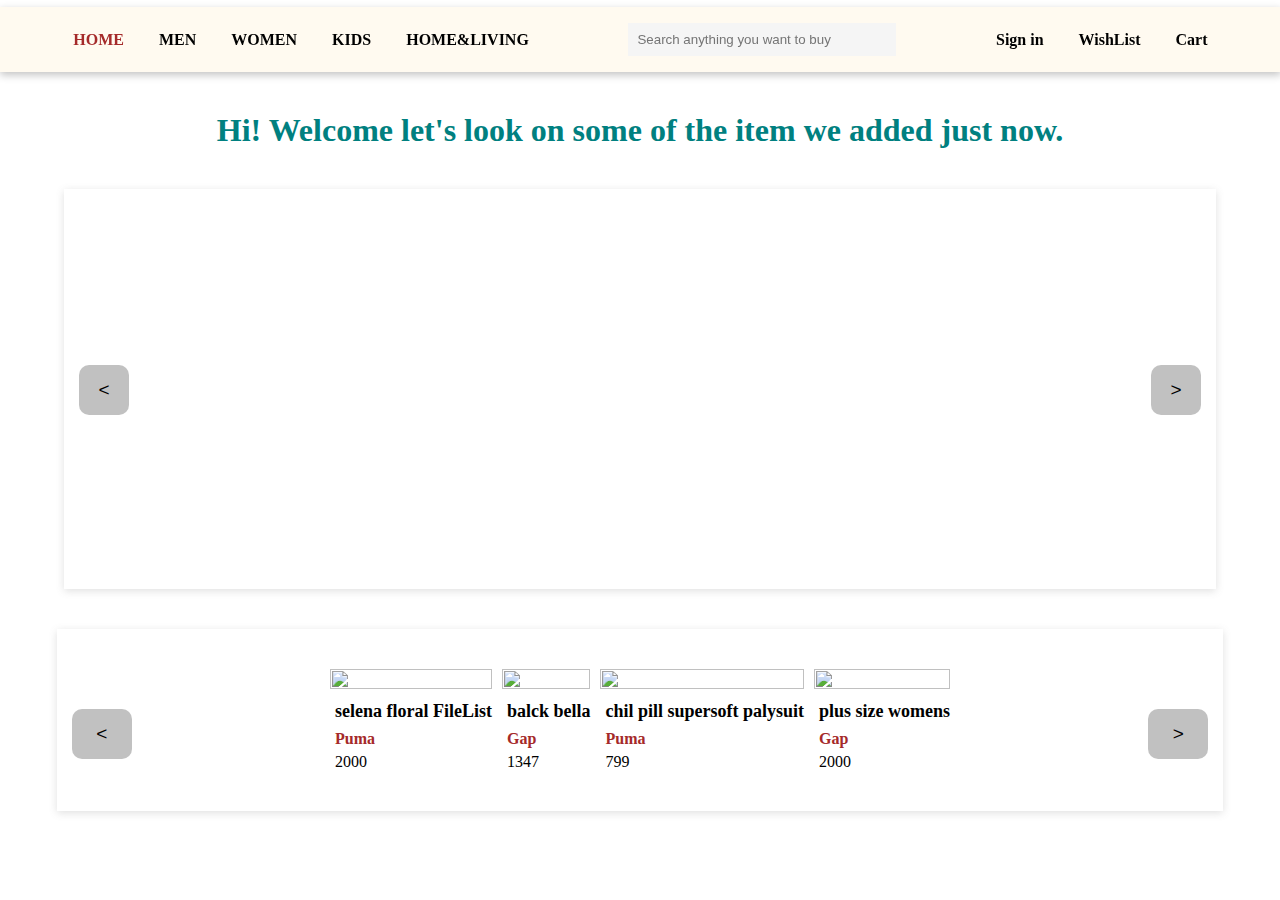
==== index.html @ 69c697e4 "Added first e commerce site to deploy" ====
<!-- @format -->

<!DOCTYPE html>
<!--[if lt IE 7]>      <html class="no-js lt-ie9 lt-ie8 lt-ie7"> <![endif]-->
<!--[if IE 7]>         <html class="no-js lt-ie9 lt-ie8"> <![endif]-->
<!--[if IE 8]>         <html class="no-js lt-ie9"> <![endif]-->
<!--[if gt IE 8]>      <html class="no-js"> <!--<![endif]-->
<html>
	<head>
		<meta charset="utf-8" />
		<meta http-equiv="X-UA-Compatible" content="IE=edge" />
		<title>Home Page</title>
		<meta name="description" content="" />
		<meta name="viewport" content="width=device-width, initial-scale=1" />
		<link rel="stylesheet" href="index.css" />
		<link rel="stylesheet" href="navbar.css" />
	</head>
	<body>
		<!-- //Navbar Starts here...-->
		<div id="navbar">
			<div>
				<a href="index.html"><h4>HOME</h4></a>
				<a href="men's/men's.html"><h4>MEN</h4></a>
				<a href=""><h4>WOMEN</h4></a>
				<a href=""><h4>KIDS</h4></a>
				<a href=""><h4>HOME&LIVING</h4></a>
			</div>
			<input
				type="text"
				id="searchbar"
				placeholder="Search anything you want to buy"
			/>
			<div id="navProfileDiv">
				<a href="signIn/signIn.html" id="signInTag"><h4>Sign in</h4></a>
				<a href=""><h4>WishList</h4></a>
				<a href="cart/cart.html"><h4>Cart</h4></a>
			</div>
		</div>
		<!-- navbar ends here..... -->

		<h1>Hi! Welcome let's look on some of the item we added just now.</h1>
		<div id="firstCruiser">
			<div>
				<img
					id="image1"
					src="https://content.shop4reebok.com/static/Product-EX4296/reebok_EX4296_1.jpg.plp"
					alt=""
				/>
				<img
					id="image2"
					src="https://content.shop4reebok.com/static/Product-EX3921/reebok_EX3921_1.jpg.plp"
					alt=""
				/>
				<img
					id="image3"
					src="https://content.shop4reebok.com/static/Product-EX4160/reebok_EX4160_1.jpg.plp"
					alt=""
				/>
				<img
					id="image4"
					src="https://content.shop4reebok.com/static/Product-FV8798/MEN_SWIM_SLIPPERS_FV8798_1.jpg.plp"
					alt=""
				/>
			</div>
			<button id="leftBtn"><</button>
			<button id="rightBtn">></button>
		</div>

		<div id="secondCruiser">
			<div>
				<div>
					<img
						id="sCruiserimg1"
						src="https://adn-static1.nykaa.com/nykdesignstudio-images/tr:w-550,/pub/media/catalog/product/t/w/twentydressesmix_dr0935_1_984da863.jpg?rnd=20200526195200"
						alt=""
					/>
					<h5 id="name1">selena floral FileList</h5>
					<p id="brand1">Puma</p>
					<p id="price1">2000</p>
				</div>

				<div>
					<img
						id="sCruiserimg2"
						src="https://adn-static1.nykaa.com/nykdesignstudio-images/tr:w-550,/pub/media/catalog/product/1/4/146117301_1_7fcd0574.jpg?rnd=20200526195200"
						alt=""
					/>
					<h5 id="name2">balck bella</h5>
					<p id="brand2">Gap</p>
					<p id="price2">1347</p>
				</div>

				<div>
					<img
						id="sCruiserimg3"
						src="https://adn-static1.nykaa.com/nykdesignstudio-images/tr:w-550,/pub/media/catalog/product/a/c/achwsivc466_1_a6c9da54.jpg?rnd=20200526195200"
						alt=""
					/>
					<h5 id="name3">chil pill supersoft palysuit</h5>
					<p id="brand3">Puma</p>
					<p id="price3">799</p>
				</div>

				<div>
					<img
						id="sCruiserimg4"
						src="https://adn-static1.nykaa.com/nykdesignstudio-images/tr:w-550,/pub/media/catalog/product/i/n/ind158-pnk_1_3dc181e4.jpg?rnd=20200526195200"
						alt=""
					/>
					<h5 id="name4">plus size womens</h5>
					<p id="brand4">Gap</p>
					<p id="price4">2000</p>
				</div>
			</div>
			<button id="scleftBtn"><</button>
			<button id="scrightBtn">></button>
		</div>
	</body>
</html>

<script src="index.js" async defer></script>
---- index.css ----
/** @format */

#firstCruiser {
	margin: auto;
	width: 90%;
	height: 400px;
	margin-top: 40px;
	display: flex;
	justify-content: space-around;
	align-items: center;
	box-shadow: rgba(99, 99, 99, 0.2) 0px 2px 8px 0px;
	position: relative;
}
#firstCruiser div {
	display: flex;
	gap: 15px;
}
#firstCruiser img {
	/* border:2px solid red; */
	height: 65%;
}
#firstCruiser button {
	position: absolute;
	top: 44%;
	width: 50px;
	height: 50px;
	background-color: rgba(100, 100, 100, 0.4);
	border: none;
	font-size: 19px;
	border-radius: 10px;
}
#leftBtn {
	left: 15px;
}
#rightBtn {
	right: 15px;
}

#secondCruiser {
    display: flex;
	margin: auto;
	width: 88%;
	height: auto;
    padding: 40px 20px;
	margin-top: 40px;
	box-shadow: rgba(99, 99, 99, 0.2) 0px 2px 8px 0px;
    justify-content: space-around;
	align-items: center;
    position:relative;
}
#secondCruiser>div{
    margin: auto;
    display: flex;
	gap: 10px;
    align-items: center;
    justify-content: space-around;
}
#secondCruiser>div>div{
}
#secondCruiser>div>div>img{
    height: 75%;
    width: 100%;
}
#secondCruiser button {
	position: absolute;
	top: 44%;
	width: 60px;
	height: 50px;
	background-color: rgba(100, 100, 100, 0.4);
	border: none;
	font-size: 19px;
	border-radius: 10px;
}
#scleftBtn {
	left: 15px;
}
#scrightBtn {
	right: 15px;
}
#secondCruiser>div>div>h5{
    font-size: 18px;
margin-left: 5px;
margin-top: 8px;
margin-bottom: 8px;
}
#secondCruiser>div>div>h5+p{
margin-left: 5px;
    color: brown;
    font-weight: bold;
    margin-bottom: 5px;
}
#secondCruiser>div>div>p+p{
    margin-left: 5px;
}
---- navbar.css ----
*{
    padding: 0px;
    margin:0px;
}
#navbar{
    display: flex;
    gap: 5px;
    width: 96%;
    height:55px;
    /* border: 2px solid red; */
    align-items: center;
    justify-content: space-around;
    padding: 5px 26px;
    box-shadow: rgba(0, 0, 0, 0.24) 0px 3px 8px;
    background-color:floralwhite;
    position:sticky;
    top:0px;
    margin-top: 7px;
    z-index: 1000000;
    margin-bottom: 8px;
}
#navbar>div{
    display: flex;
    gap: 35px;
    /* border: 2px solid red; */
}
#navbar>div:first-child> a:first-child{
    color:brown;
    font-family:'Times New Roman', Times, serif;
}
#navbar input{
    width:250px;
    padding: 9px;
}
#navbar a{
    text-decoration: none;
    color:black;
    font-weight: bold;
}
#navbar input{
    border:none;
    background-color: whitesmoke;
}
#navbar+h1{
    text-align:center;
    margin-top: 40px;
    color: teal;
}
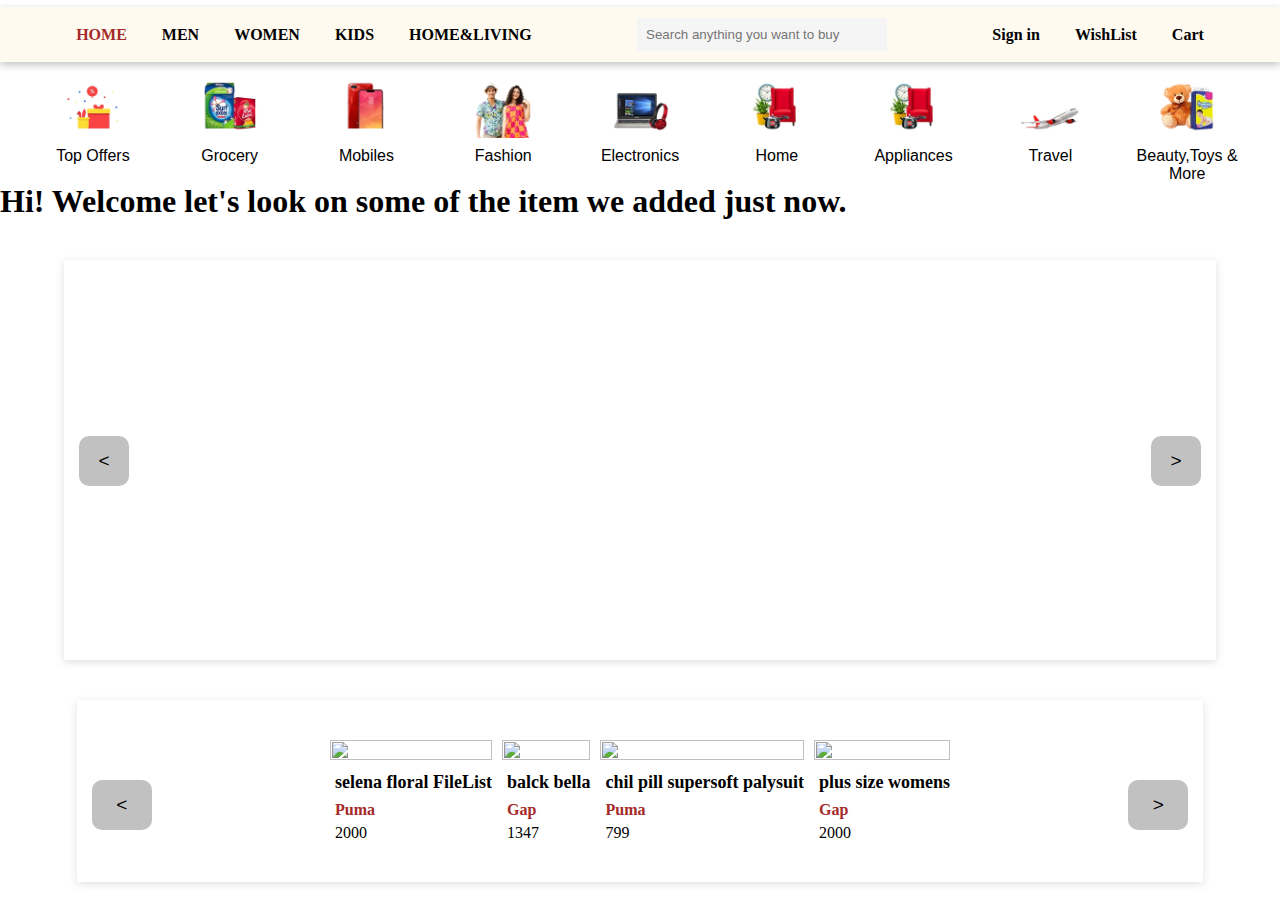
==== commit 4600c30e: "added navbar of categories of items" ====
--- a/index.html
+++ b/index.html
@@ -1,17 +1,15 @@
 <!-- @format -->
 
 <!DOCTYPE html>
-<!--[if lt IE 7]>      <html class="no-js lt-ie9 lt-ie8 lt-ie7"> <![endif]-->
-<!--[if IE 7]>         <html class="no-js lt-ie9 lt-ie8"> <![endif]-->
-<!--[if IE 8]>         <html class="no-js lt-ie9"> <![endif]-->
-<!--[if gt IE 8]>      <html class="no-js"> <!--<![endif]-->
+
 <html>
 	<head>
 		<meta charset="utf-8" />
 		<meta http-equiv="X-UA-Compatible" content="IE=edge" />
-		<title>Home Page</title>
+		<title>Online Shoping Site for Mobile</title>
 		<meta name="description" content="" />
 		<meta name="viewport" content="width=device-width, initial-scale=1" />
+		<link rel="shortcut icon" href="./images_of_Navbar-2/flipkart favikon 2.jpg" type="image/x-icon">
 		<link rel="stylesheet" href="index.css" />
 		<link rel="stylesheet" href="navbar.css" />
 	</head>
@@ -38,6 +36,87 @@
 		</div>
 		<!-- navbar ends here..... -->
 
+		<div id="nav2">
+			<div>
+				<img src="./images_of_Navbar-2/first.webp" alt="">
+				<p>Top Offers</p>
+			</div>
+			<div>
+				<img src="./images_of_Navbar-2/sec.webp" alt="">
+				<p>Grocery</p>
+			</div>
+			<div>
+				<img src="./images_of_Navbar-2/third-mob.webp" alt="">
+				<p>Mobiles</p>
+			</div>
+			<div id="fashion">
+				<img src="./images_of_Navbar-2/couple.webp" alt="">
+				<p>Fashion</span></p>
+				<div class="fashion">
+					<button class="btn btn1">Men's Top Wear <span>></span></button> 
+
+					<div class="btnpop1">
+						<p id="text">MORE IN MEN'S TOP WEAR</p>
+						<button class="secpop">All</button>
+						<button class="secpop">Men's T-Shirts</button>
+						<button class="secpop">Men's Casual Shirts</button>
+						<button class="secpop">Men's Formal Shirts</button>
+						<button class="secpop">Men's Kurtas</button>
+						<button class="secpop">Men's Ethnic Sets</button>
+						<button class="secpop">Men's Blazers</button>
+						<button class="secpop">Men's Raincoat</button>
+						<button class="secpop">Men's Wincheaters</button>
+						<button class="secpop">Men's Suit</button>
+					</div>
+
+					<button class="btn btn2" >Men's Bottom Wear <span>></span></button>
+					<div class="btnpop2">
+						<p id="text">MORE IN MEN'S BOTTOM WEAR</p>
+						<button class="secpop">All</button>
+						<button class="secpop">Men's Jeans</button>
+						<button class="secpop">Men's Trousers</button>
+						<button class="secpop">Men's Trackpants</button>
+						<button class="secpop">Men's Shorts</button>
+						<button class="secpop">Men's Cargo</button>
+						<button class="secpop">Men's Threeforths</button>
+						<button class="secpop">Men's Pyjama & Loungerpants</button>
+						<button class="secpop">Men's Dhoti</button>
+						<button class="secpop">Men's Ethnic Pyjama</button>
+					</div>
+					<button class="btn">Women Ethnic <span>></span></button>
+					<button class="btn">Women Western <span>></span></button>
+					<button class="btn">Men Footwear <span>></span></button>
+					<button class="btn">Women Footwear <span>></span></button>
+					<button class="btn">Watches and Accessories <span>></span></button>
+					<button class="btn">Begs,Suitcases & Luggages <span>></span></button>
+					<button class="btn">Kids <span>></span></button>
+					<button class="btn">Essentials <span>></span></button>
+					<button class="btn">Winter <span>></span></button>
+				</div>
+			</div>
+			<div>
+				<img src="./images_of_Navbar-2/elect.webp" alt="">
+				<p>Electronics</p>
+			</div>
+			<div>
+				<img src="./images_of_Navbar-2/home.webp" alt="">
+				<p>Home</p>
+			</div>
+			<div>
+				<img src="./images_of_Navbar-2/home.webp" alt="">
+				<p>Appliances</p>
+			</div>
+			<div>
+				<img src="./images_of_Navbar-2/travel.webp" alt="">
+				<p>Travel</p>
+			</div>
+			<div>
+				<img src="./images_of_Navbar-2/beauty.webp" alt="">
+				<p>Beauty,Toys & More</p>
+			</div>
+		</div>
+
+
 		<h1>Hi! Welcome let's look on some of the item we added just now.</h1>
 		<div id="firstCruiser">
 			<div>
--- a/navbar.css
+++ b/navbar.css
@@ -1,48 +1,146 @@
-*{
-    padding: 0px;
-    margin:0px;
+/** @format */
+
+* {
+	padding: 0px;
+	margin: 0px;
+    box-sizing: border-box;
 }
-#navbar{
+#navbar {
+	display: flex;
+	gap: 5px;
+	width: 100%;
+	height: 55px;
+	/* border: 2px solid red; */
+	align-items: center;
+	justify-content: space-around;
+	padding: 5px 26px;
+	box-shadow: rgba(0, 0, 0, 0.24) 0px 3px 8px;
+	background-color: floralwhite;
+	position: sticky;
+	top: 0px;
+	margin-top: 7px;
+	z-index: 1000000;
+	margin-bottom: 15px;
+}
+#navbar > div {
+	display: flex;
+	gap: 35px;
+	/* border: 2px solid red; */
+}
+#navbar > div:first-child > a:first-child {
+	color: brown;
+	font-family: "Times New Roman", Times, serif;
+}
+#navbar input {
+	width: 250px;
+	padding: 9px;
+}
+#navbar a {
+	text-decoration: none;
+	color: black;
+	font-weight: bold;
+}
+#navbar input {
+	border: none;
+	background-color: whitesmoke;
+}
+#navbar + h1 {
+	text-align: center;
+	margin-top: 40px;
+	color: teal;
+}
+#nav2 {
+	display: flex;
+	margin-bottom: 40px;
+	width: 95%;
+    margin:auto;
+    justify-content: space-between;
+    text-align: center;
+    gap:15px;
+    font-family: Roboto,Arial,sans-serif;
+    letter-spacing: 0;
+    position:relative;
+}
+#nav2>div{
+    width: 11%;
+}
+#nav2>div:hover{
+    color:blue;
+    cursor: pointer;
+}
+#nav2 img{
+    width:50%;
+    margin-bottom:5px
+}
+.fashion{
+    display: none;
+}
+.visible{
+    box-shadow: rgba(0, 0, 0, 0.24) 0px 3px 8px;
+    width:250px;
+    padding:13px;
     display: flex;
-    gap: 5px;
-    width: 96%;
-    height:55px;
-    /* border: 2px solid red; */
-    align-items: center;
-    justify-content: space-around;
-    padding: 5px 26px;
+    flex-direction: column;
+    align-items: flex-start;
+    position:absolute;
+    top:85%;
+    left: 20%;
+    z-index: 2;
+    background-color: white;
+}
+.btn{
+    width: 100%;
+    font-size: 14px;
+    font-weight: 400;
+    text-align: left;
+    border: none;
+    background-color: white;
+    font-family: Roboto,Arial,sans-serif;
+    padding: 13px 8px;
+    cursor: pointer;
+}
+.btn:hover{
+    color:blue;
+    background-color: rgba(240, 248, 255, 0.592);
+}
+.btn>span{
+    float: right;
+}
+.btnpop1{
+    display: none;
+}
+.secpop{
+    width: 100%;
+    font-size: 14px;
+    font-weight: 400;
+    text-align: left;
+    border: none;
+    background-color: white;
+    font-family: Roboto,Arial,sans-serif;
+    padding: 13px 8px;
+    cursor: pointer;
+}
+.secpop:hover{
+    color:blue;
+    background-color: rgba(240, 248, 255, 0.592);
+}
+.btnpop2{
+    display: none;
+} 
+#text{
+    font-size: 13px;
+    color: black;
+}
+.visible1{
     box-shadow: rgba(0, 0, 0, 0.24) 0px 3px 8px;
-    background-color:floralwhite;
-    position:sticky;
-    top:0px;
-    margin-top: 7px;
-    z-index: 1000000;
-    margin-bottom: 8px;
-}
-#navbar>div{
+    width:250px;
+    padding:13px;
     display: flex;
-    gap: 35px;
-    /* border: 2px solid red; */
-}
-#navbar>div:first-child> a:first-child{
-    color:brown;
-    font-family:'Times New Roman', Times, serif;
-}
-#navbar input{
-    width:250px;
-    padding: 9px;
-}
-#navbar a{
-    text-decoration: none;
-    color:black;
-    font-weight: bold;
-}
-#navbar input{
-    border:none;
-    background-color: whitesmoke;
-}
-#navbar+h1{
-    text-align:center;
-    margin-top: 40px;
-    color: teal;
+    flex-direction: column;
+    align-items: flex-start;
+    position:absolute;
+    top:0%;
+    left:100%;
+    z-index: 2;
+    background-color: white;
 }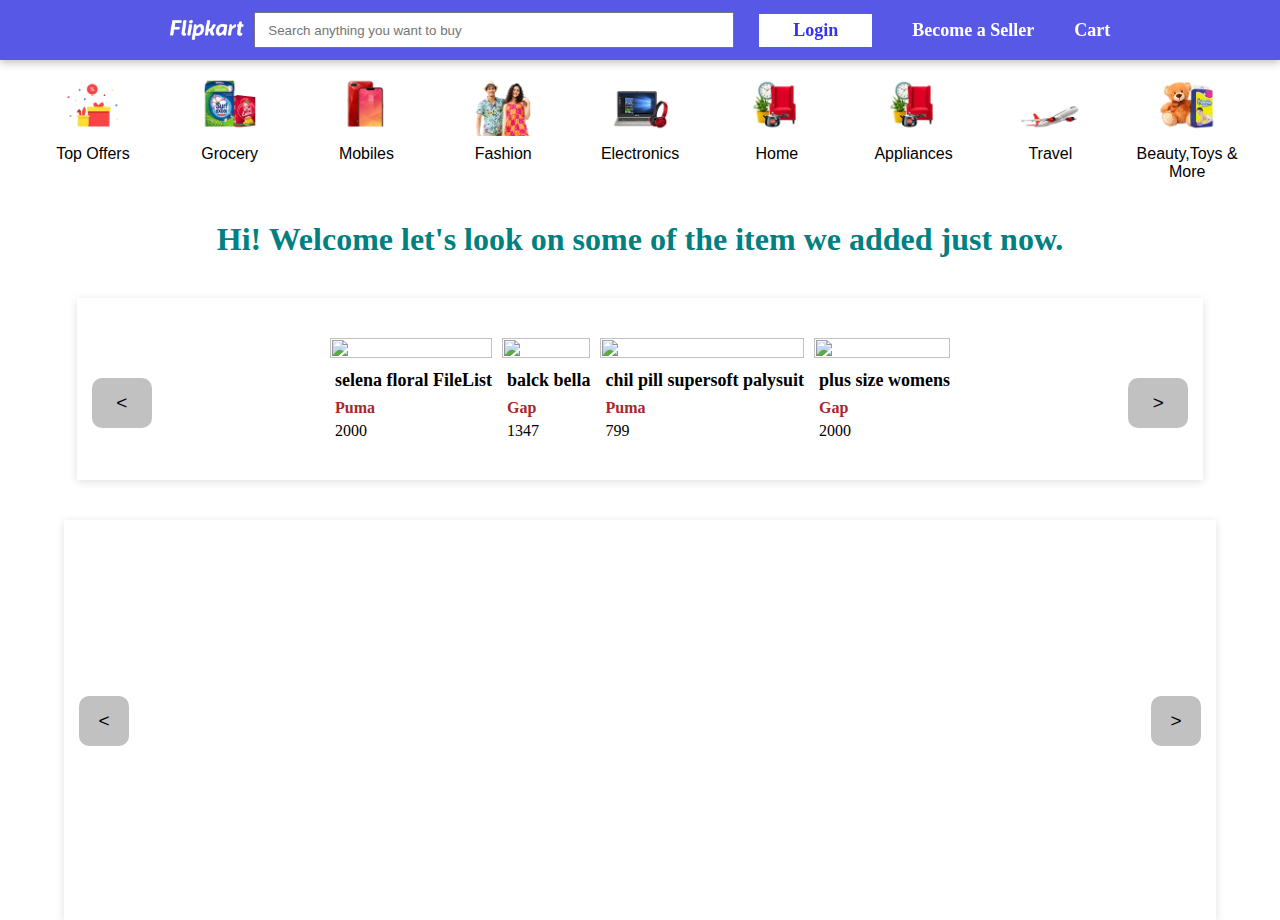
==== commit 69c0a9c9: "Changed navbar" ====
--- a/index.html
+++ b/index.html
@@ -17,25 +17,21 @@
 		<!-- //Navbar Starts here...-->
 		<div id="navbar">
 			<div>
-				<a href="index.html"><h4>HOME</h4></a>
-				<a href="men's/men's.html"><h4>MEN</h4></a>
-				<a href=""><h4>WOMEN</h4></a>
-				<a href=""><h4>KIDS</h4></a>
-				<a href=""><h4>HOME&LIVING</h4></a>
-			</div>
-			<input
-				type="text"
-				id="searchbar"
-				placeholder="Search anything you want to buy"
-			/>
+				<img src="./images_of_Navbar-2/flipkart-plus_8d85f4.png" alt="">
+				<input
+					type="text"
+					id="searchbar"
+					placeholder="Search anything you want to buy"
+				/>
+			</div>
 			<div id="navProfileDiv">
-				<a href="signIn/signIn.html" id="signInTag"><h4>Sign in</h4></a>
-				<a href=""><h4>WishList</h4></a>
+				<a href="signIn/signIn.html" id="signInTag">Login</a>
+				<a href="">Become a Seller</a>
 				<a href="cart/cart.html"><h4>Cart</h4></a>
 			</div>
 		</div>
 		<!-- navbar ends here..... -->
-
+		<!-- navbar-2 starts here -->
 		<div id="nav2">
 			<div>
 				<img src="./images_of_Navbar-2/first.webp" alt="">
@@ -83,9 +79,22 @@
 						<button class="secpop">Men's Dhoti</button>
 						<button class="secpop">Men's Ethnic Pyjama</button>
 					</div>
-					<button class="btn">Women Ethnic <span>></span></button>
-					<button class="btn">Women Western <span>></span></button>
-					<button class="btn">Men Footwear <span>></span></button>
+					<button class="btn btn3">Women Ethnic <span>></span></button>
+					<div class="btnpop3">
+						<p id="text">MORE IN MEN'S BOTTOM WEAR</p>
+						<button class="secpop">All</button>
+						<button class="secpop">Men's Caps</button>
+						<button class="secpop">Men's Glasses</button>
+						<button class="secpop">Men's Trackpants</button>
+						<button class="secpop">Men's Shorts</button>
+						<button class="secpop">Men's Cargo</button>
+						<button class="secpop">Men's Threeforths</button>
+						<button class="secpop">Men's Pyjama & Loungerpants</button>
+						<button class="secpop">Men's Dhoti</button>
+						<button class="secpop">Men's Ethnic Pyjama</button>
+					</div>
+					<button class="btn btn4">Women Western <span>></span></button>
+					<button class="btn btn3">Men Footwear <span>></span></button>
 					<button class="btn">Women Footwear <span>></span></button>
 					<button class="btn">Watches and Accessories <span>></span></button>
 					<button class="btn">Begs,Suitcases & Luggages <span>></span></button>
@@ -94,9 +103,12 @@
 					<button class="btn">Winter <span>></span></button>
 				</div>
 			</div>
-			<div>
+			<div id="electronicsSection" class="e">
 				<img src="./images_of_Navbar-2/elect.webp" alt="">
 				<p>Electronics</p>
+				<div id="electronicContainer">
+					<!-- append all things here -->
+				</div>
 			</div>
 			<div>
 				<img src="./images_of_Navbar-2/home.webp" alt="">
@@ -115,35 +127,8 @@
 				<p>Beauty,Toys & More</p>
 			</div>
 		</div>
-
-
+		<!-- navbar-2 endss here -->
 		<h1>Hi! Welcome let's look on some of the item we added just now.</h1>
-		<div id="firstCruiser">
-			<div>
-				<img
-					id="image1"
-					src="https://content.shop4reebok.com/static/Product-EX4296/reebok_EX4296_1.jpg.plp"
-					alt=""
-				/>
-				<img
-					id="image2"
-					src="https://content.shop4reebok.com/static/Product-EX3921/reebok_EX3921_1.jpg.plp"
-					alt=""
-				/>
-				<img
-					id="image3"
-					src="https://content.shop4reebok.com/static/Product-EX4160/reebok_EX4160_1.jpg.plp"
-					alt=""
-				/>
-				<img
-					id="image4"
-					src="https://content.shop4reebok.com/static/Product-FV8798/MEN_SWIM_SLIPPERS_FV8798_1.jpg.plp"
-					alt=""
-				/>
-			</div>
-			<button id="leftBtn"><</button>
-			<button id="rightBtn">></button>
-		</div>
 
 		<div id="secondCruiser">
 			<div>
@@ -194,6 +179,36 @@
 			<button id="scleftBtn"><</button>
 			<button id="scrightBtn">></button>
 		</div>
+
+
+		<div id="firstCruiser">
+			<div>
+				<img
+					id="image1"
+					src="https://content.shop4reebok.com/static/Product-EX4296/reebok_EX4296_1.jpg.plp"
+					alt=""
+				/>
+				<img
+					id="image2"
+					src="https://content.shop4reebok.com/static/Product-EX3921/reebok_EX3921_1.jpg.plp"
+					alt=""
+				/>
+				<img
+					id="image3"
+					src="https://content.shop4reebok.com/static/Product-EX4160/reebok_EX4160_1.jpg.plp"
+					alt=""
+				/>
+				<img
+					id="image4"
+					src="https://content.shop4reebok.com/static/Product-FV8798/MEN_SWIM_SLIPPERS_FV8798_1.jpg.plp"
+					alt=""
+				/>
+			</div>
+			<button id="leftBtn"><</button>
+			<button id="rightBtn">></button>
+		</div>
+
+		
 	</body>
 </html>
 
--- a/navbar.css
+++ b/navbar.css
@@ -7,44 +7,50 @@
 }
 #navbar {
 	display: flex;
-	gap: 5px;
+	gap: 25px;
 	width: 100%;
-	height: 55px;
-	/* border: 2px solid red; */
+	height: 60px;
 	align-items: center;
-	justify-content: space-around;
+	justify-content: center;
 	padding: 5px 26px;
 	box-shadow: rgba(0, 0, 0, 0.24) 0px 3px 8px;
-	background-color: floralwhite;
+	background-color: rgba(61, 61, 227, 0.862);
 	position: sticky;
 	top: 0px;
-	margin-top: 7px;
-	z-index: 1000000;
+	z-index: 1;
 	margin-bottom: 15px;
 }
 #navbar > div {
 	display: flex;
-	gap: 35px;
-	/* border: 2px solid red; */
+	gap: 10px;
+	align-items: center;
 }
-#navbar > div:first-child > a:first-child {
-	color: brown;
-	font-family: "Times New Roman", Times, serif;
+#navbar > div:last-child{
+    gap: 40px;
+}
+#navbar >div:first-child>img{
+    height: 20px;
 }
 #navbar input {
-	width: 250px;
-	padding: 9px;
+	width: 480px;
+    height: 36px;
+    padding-left: 12px;
 }
-#navbar a {
-	text-decoration: none;
-	color: black;
-	font-weight: bold;
+#signInTag{
+    font-size: 18px;
+    padding: 6px 34px;
+    background-color: white;
+    color:rgb(52, 52, 240);
+    text-decoration: none;
+    font-weight: bold;
 }
-#navbar input {
-	border: none;
-	background-color: whitesmoke;
+#navbar a:not(a:first-child) {
+	color: white;
+    text-decoration: none;
+    font-weight: bold;
+    font-size: 18px;
 }
-#navbar + h1 {
+#nav2 + h1 {
 	text-align: center;
 	margin-top: 40px;
 	color: teal;
@@ -131,6 +137,9 @@
     font-size: 13px;
     color: black;
 }
+.btnpop3{
+    display: none;
+}
 .visible1{
     box-shadow: rgba(0, 0, 0, 0.24) 0px 3px 8px;
     width:250px;
@@ -143,4 +152,39 @@
     left:100%;
     z-index: 2;
     background-color: white;
+}
+#electronicContainer{
+    display: none;
+}
+#electronicsSection>.vis{
+    box-shadow: rgba(99, 99, 99, 0.2) 0px 2px 8px 0px;
+    padding: 15px;
+    height: 500px;
+    display: flex;
+    flex-direction: column;
+    flex-wrap: wrap;
+    position: absolute;
+    top:98%;
+    left: 4%;
+    z-index: 3;
+    width: 90%;
+    background-color: white;
+    padding-bottom: 25px;
+}
+#electronicContainer>div{
+    /* padding-bottom: 25px; */
+    width: 20%;
+    display: flex;
+    flex-direction: column;
+    height: fit-content;
+}
+#electronicContainer>div>p, #electronicContainer>div>a{
+    width: 100%;
+    padding:5px 20px;
+    font-size: 13px;
+    text-align: left;
+    color: black;
+}
+#electronicContainer>div>p, #electronicContainer>div>a:hover{
+    color: blue;
 }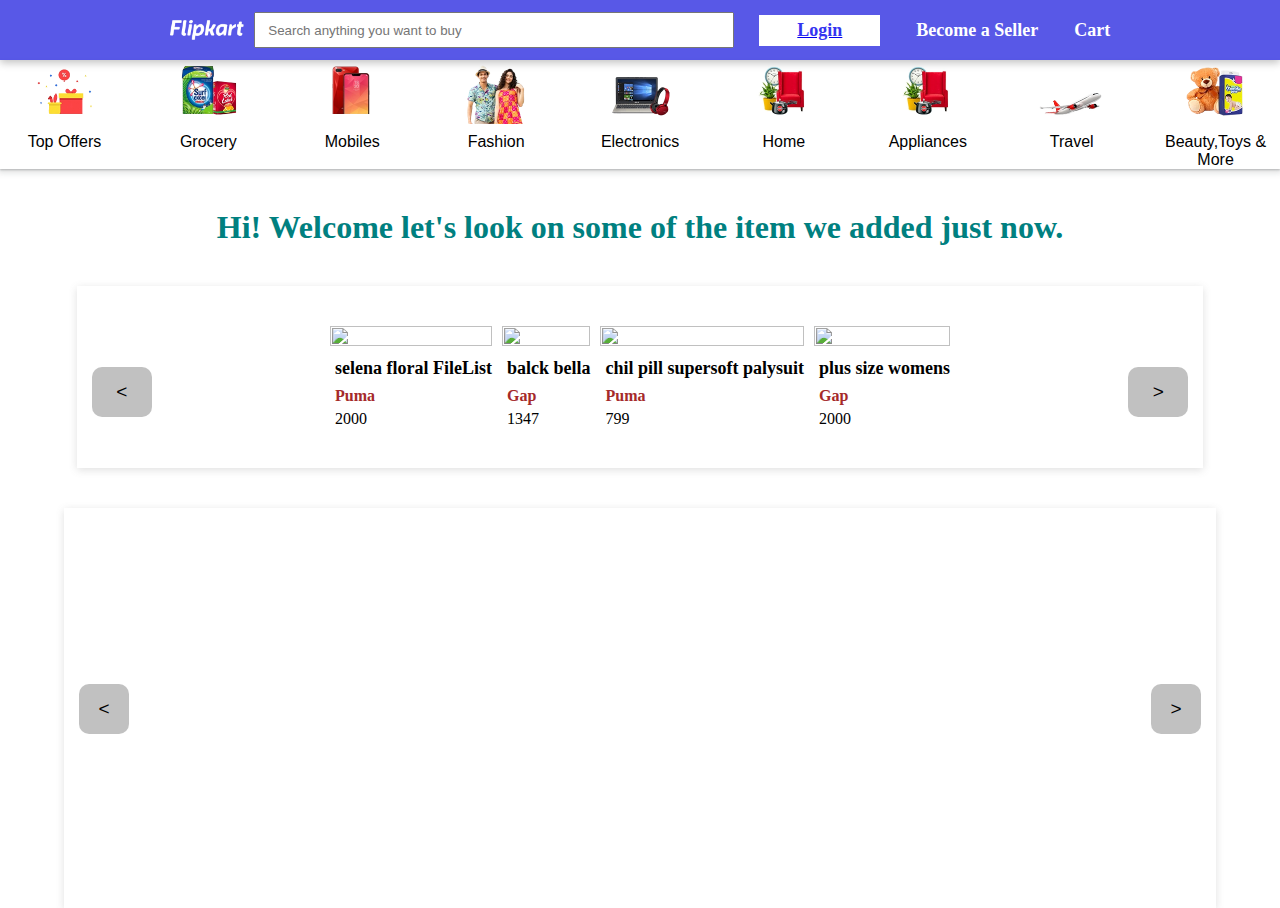
==== commit b93a2556: "changed nabar's signIn Tag" ====
--- a/index.html
+++ b/index.html
@@ -25,7 +25,18 @@
 				/>
 			</div>
 			<div id="navProfileDiv">
-				<a href="signIn/signIn.html" id="signInTag">Login</a>
+				<a href="signIn/signIn.html" id="signInTag"><span>Login</span></a>
+				<div class="logindiv">
+					<a href="">My Profile</a>
+					<a href="">SuperCoin Zone</a>
+					<a href="">Flipkart Plus Zone</a>
+					<a href="">Orders</a>
+					<a href="">Wishlist</a>
+					<a href="">My Chats</a>
+					<a href="">Coupons</a>
+					<a href="">Gift Cards</a>
+					<a href="">Notification</a>
+				</div>
 				<a href="">Become a Seller</a>
 				<a href="cart/cart.html"><h4>Cart</h4></a>
 			</div>
--- a/navbar.css
+++ b/navbar.css
@@ -3,7 +3,7 @@
 * {
 	padding: 0px;
 	margin: 0px;
-    box-sizing: border-box;
+	box-sizing: border-box;
 }
 #navbar {
 	display: flex;
@@ -12,179 +12,227 @@
 	height: 60px;
 	align-items: center;
 	justify-content: center;
-	padding: 5px 26px;
+	padding: 0px 26px;
 	box-shadow: rgba(0, 0, 0, 0.24) 0px 3px 8px;
 	background-color: rgba(61, 61, 227, 0.862);
 	position: sticky;
 	top: 0px;
 	z-index: 1;
-	margin-bottom: 15px;
+	position: relative;
 }
 #navbar > div {
 	display: flex;
 	gap: 10px;
 	align-items: center;
 }
-#navbar > div:last-child{
-    gap: 40px;
-}
-#navbar >div:first-child>img{
-    height: 20px;
+#navbar > div:last-child {
+	gap: 36px;
+	height: 100%;
+}
+#navbar > div:first-child > img {
+	height: 20px;
 }
 #navbar input {
 	width: 480px;
-    height: 36px;
-    padding-left: 12px;
-}
-#signInTag{
-    font-size: 18px;
-    padding: 6px 34px;
-    background-color: white;
-    color:rgb(52, 52, 240);
-    text-decoration: none;
-    font-weight: bold;
+	height: 36px;
+	padding-left: 12px;
+}
+#signInTag {
+	height: 100%;
+	display: flex;
+	align-items: center;
+}
+#signInTag > span {
+	font-size: 18px;
+	padding: 5px 38px;
+	background-color: white;
+	color: rgb(52, 52, 240);
+	text-decoration: none;
+	font-weight: bold;
 }
 #navbar a:not(a:first-child) {
 	color: white;
-    text-decoration: none;
-    font-weight: bold;
-    font-size: 18px;
+	text-decoration: none;
+	font-weight: bold;
+	font-size: 18px;
 }
 #nav2 + h1 {
 	text-align: center;
 	margin-top: 40px;
 	color: teal;
 }
+.nameTab {
+	text-decoration: none;
+	font-size: 18px;
+	font-weight: bold;
+	height: 100%;
+	display: flex;
+	align-items: center;
+}
+.logindiv {
+	display: none;
+}
+.logindivVisible {
+	box-shadow: rgba(50, 50, 93, 0.25) 0px 2px 5px -1px,
+		rgba(0, 0, 0, 0.3) 0px 1px 3px -1px;
+	display: flex;
+	flex-direction: column;
+	position: absolute;
+	top: 96%;
+	right: 380px;
+	z-index: 2;
+}
+#navbar > #navProfileDiv > .logindiv > a {
+	background-color: white;
+	text-decoration: none;
+	width: 250px;
+	padding: 17px 10px;
+	box-shadow: rgba(0, 0, 0, 0.1) 0px 0px 5px 0px,
+		rgba(0, 0, 0, 0.1) 0px 0px 1px 0px;
+	color: black;
+	padding-left: 15px;
+	font-size: 17px;
+	font-weight: 400;
+}
+#navbar > #navProfileDiv > .logindiv > a:hover {
+	box-shadow: rgba(50, 50, 93, 0.25) 0px 6px 12px -2px,
+		rgba(0, 0, 0, 0.3) 0px 3px 7px -3px;
+	background-color: whitesmoke;
+}
 #nav2 {
+	box-shadow: rgba(60, 64, 67, 0.3) 0px 1px 2px 0px,
+		rgba(60, 64, 67, 0.15) 0px 2px 6px 2px;
 	display: flex;
 	margin-bottom: 40px;
-	width: 95%;
-    margin:auto;
-    justify-content: space-between;
-    text-align: center;
-    gap:15px;
-    font-family: Roboto,Arial,sans-serif;
-    letter-spacing: 0;
-    position:relative;
-}
-#nav2>div{
-    width: 11%;
-}
-#nav2>div:hover{
-    color:blue;
-    cursor: pointer;
-}
-#nav2 img{
-    width:50%;
-    margin-bottom:5px
-}
-.fashion{
-    display: none;
-}
-.visible{
-    box-shadow: rgba(0, 0, 0, 0.24) 0px 3px 8px;
-    width:250px;
-    padding:13px;
-    display: flex;
-    flex-direction: column;
-    align-items: flex-start;
-    position:absolute;
-    top:85%;
-    left: 20%;
-    z-index: 2;
-    background-color: white;
-}
-.btn{
-    width: 100%;
-    font-size: 14px;
-    font-weight: 400;
-    text-align: left;
-    border: none;
-    background-color: white;
-    font-family: Roboto,Arial,sans-serif;
-    padding: 13px 8px;
-    cursor: pointer;
-}
-.btn:hover{
-    color:blue;
-    background-color: rgba(240, 248, 255, 0.592);
-}
-.btn>span{
-    float: right;
-}
-.btnpop1{
-    display: none;
-}
-.secpop{
-    width: 100%;
-    font-size: 14px;
-    font-weight: 400;
-    text-align: left;
-    border: none;
-    background-color: white;
-    font-family: Roboto,Arial,sans-serif;
-    padding: 13px 8px;
-    cursor: pointer;
-}
-.secpop:hover{
-    color:blue;
-    background-color: rgba(240, 248, 255, 0.592);
-}
-.btnpop2{
-    display: none;
-} 
-#text{
-    font-size: 13px;
-    color: black;
-}
-.btnpop3{
-    display: none;
-}
-.visible1{
-    box-shadow: rgba(0, 0, 0, 0.24) 0px 3px 8px;
-    width:250px;
-    padding:13px;
-    display: flex;
-    flex-direction: column;
-    align-items: flex-start;
-    position:absolute;
-    top:0%;
-    left:100%;
-    z-index: 2;
-    background-color: white;
-}
-#electronicContainer{
-    display: none;
-}
-#electronicsSection>.vis{
-    box-shadow: rgba(99, 99, 99, 0.2) 0px 2px 8px 0px;
-    padding: 15px;
-    height: 500px;
-    display: flex;
-    flex-direction: column;
-    flex-wrap: wrap;
-    position: absolute;
-    top:98%;
-    left: 4%;
-    z-index: 3;
-    width: 90%;
-    background-color: white;
-    padding-bottom: 25px;
-}
-#electronicContainer>div{
-    /* padding-bottom: 25px; */
-    width: 20%;
-    display: flex;
-    flex-direction: column;
-    height: fit-content;
-}
-#electronicContainer>div>p, #electronicContainer>div>a{
-    width: 100%;
-    padding:5px 20px;
-    font-size: 13px;
-    text-align: left;
-    color: black;
-}
-#electronicContainer>div>p, #electronicContainer>div>a:hover{
-    color: blue;
-}+	width: 100%;
+	margin: auto;
+	justify-content: space-between;
+	text-align: center;
+	gap: 15px;
+	font-family: Roboto, Arial, sans-serif;
+	letter-spacing: 0;
+	position: relative;
+}
+#nav2 > div {
+	width: 11%;
+}
+#nav2 > div:hover {
+	color: blue;
+	cursor: pointer;
+}
+#nav2 img {
+	width: 50%;
+	margin-bottom: 5px;
+}
+.fashion {
+	display: none;
+}
+.visible {
+	box-shadow: rgba(0, 0, 0, 0.24) 0px 3px 8px;
+	width: 250px;
+	padding: 13px;
+	display: flex;
+	flex-direction: column;
+	align-items: flex-start;
+	position: absolute;
+	top: 85%;
+	left: 20%;
+	z-index: 2;
+	background-color: white;
+}
+.btn {
+	width: 100%;
+	font-size: 14px;
+	font-weight: 400;
+	text-align: left;
+	border: none;
+	background-color: white;
+	font-family: Roboto, Arial, sans-serif;
+	padding: 13px 8px;
+	cursor: pointer;
+}
+.btn:hover {
+	color: blue;
+	background-color: rgba(240, 248, 255, 0.592);
+}
+.btn > span {
+	float: right;
+}
+.btnpop1 {
+	display: none;
+}
+.secpop {
+	width: 100%;
+	font-size: 14px;
+	font-weight: 400;
+	text-align: left;
+	border: none;
+	background-color: white;
+	font-family: Roboto, Arial, sans-serif;
+	padding: 13px 8px;
+	cursor: pointer;
+}
+.secpop:hover {
+	color: blue;
+	background-color: rgba(240, 248, 255, 0.592);
+}
+.btnpop2 {
+	display: none;
+}
+#text {
+	font-size: 13px;
+	color: black;
+}
+.btnpop3 {
+	display: none;
+}
+.visible1 {
+	box-shadow: rgba(0, 0, 0, 0.24) 0px 3px 8px;
+	width: 250px;
+	padding: 13px;
+	display: flex;
+	flex-direction: column;
+	align-items: flex-start;
+	position: absolute;
+	top: 0%;
+	left: 100%;
+	z-index: 2;
+	background-color: white;
+}
+#electronicContainer {
+	display: none;
+}
+#electronicsSection > .vis {
+	box-shadow: rgba(99, 99, 99, 0.2) 0px 2px 8px 0px;
+	padding: 15px;
+	height: 500px;
+	display: flex;
+	flex-direction: column;
+	flex-wrap: wrap;
+	position: absolute;
+	top: 98%;
+	left: 4%;
+	z-index: 3;
+	width: 90%;
+	background-color: white;
+	padding-bottom: 25px;
+}
+#electronicContainer > div {
+	/* padding-bottom: 25px; */
+	width: 20%;
+	display: flex;
+	flex-direction: column;
+	height: fit-content;
+}
+#electronicContainer > div > p,
+#electronicContainer > div > a {
+	width: 100%;
+	padding: 5px 20px;
+	font-size: 13px;
+	text-align: left;
+	color: black;
+}
+#electronicContainer > div > p,
+#electronicContainer > div > a:hover {
+	color: blue;
+}
